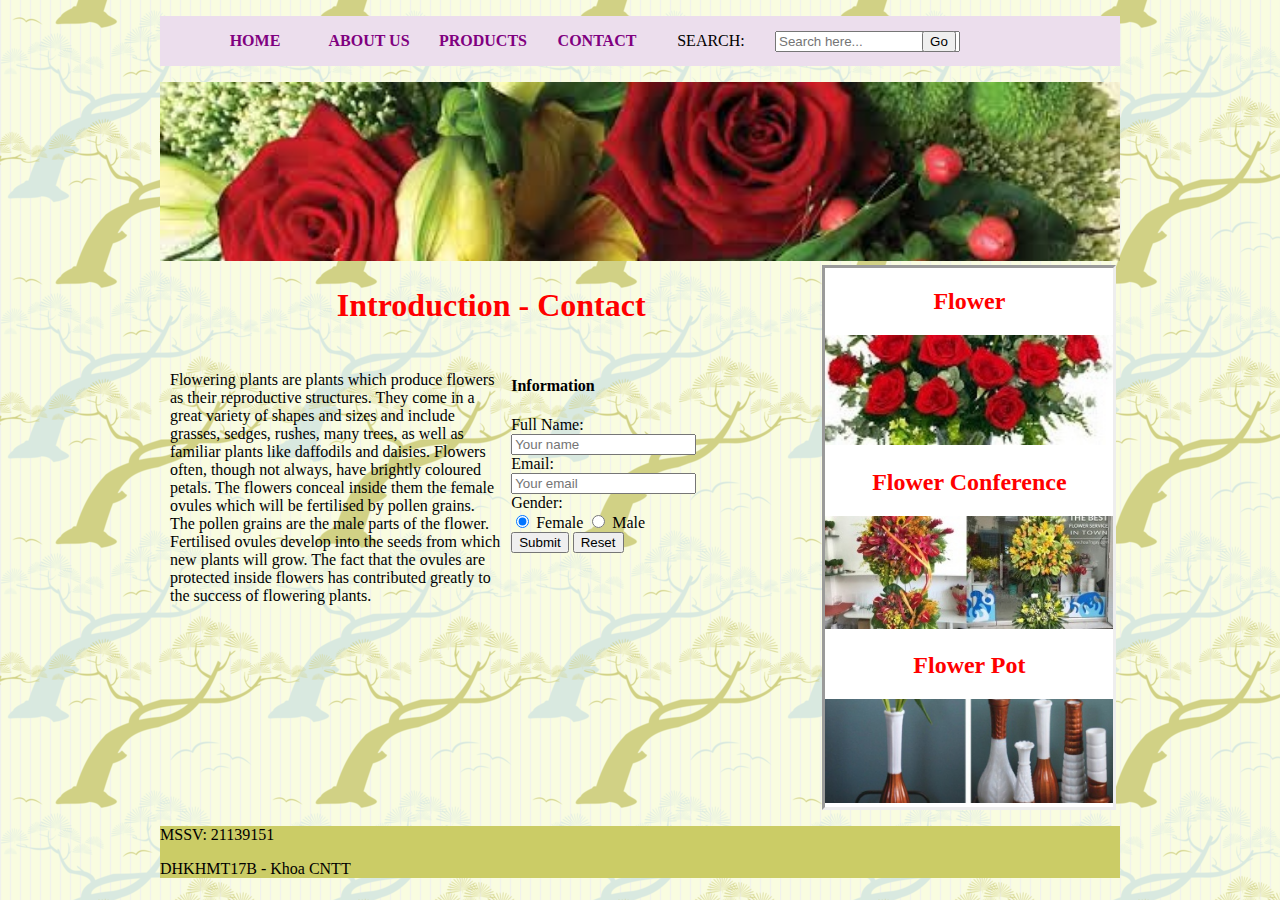
==== html/home.html @ 603856b3 "" ====
<!DOCTYPE html>
<html lang="en">
  <head>
    <meta charset="UTF-8" />
    <meta name="viewport" content="width=device-width, initial-scale=1.0" />
    <title>Document</title>
    <link href="../css/main.css" rel="stylesheet" type="text/css" />
  </head>
  <body>
    <nav>
      <ul>
        <li><a href="#home">HOME</a></li>
        <li><a href="#aboutus">ABOUT US</a></li>
        <li><a href="#products">PRODUCTS</a></li>
        <li><a class="active" href="#contact">CONTACT</a></li>
        <li class="search">SEARCH:</li>
        <li class="search">
          <input type="text" name="search" placeholder="Search here..." />
        </li>
        <li><button>Go</button></li>
      </ul>
    </nav>
    <header>
      <img width="100%" src="../Header.jpg" alt="" />
    </header>
    <container>
      <section class="column">
        <h1>Introduction - Contact</h1>
        <p>
          Flowering plants are plants which produce flowers as their
          reproductive structures. They come in a great variety of shapes and
          sizes and include grasses, sedges, rushes, many trees, as well as
          familiar plants like daffodils and daisies. Flowers often, though not
          always, have brightly coloured petals. The flowers conceal inside them
          the female ovules which will be fertilised by pollen grains. The
          pollen grains are the male parts of the flower. Fertilised ovules
          develop into the seeds from which new plants will grow. The fact that
          the ovules are protected inside flowers has contributed greatly to the
          success of flowering plants.
        </p>
        <form action="../html/home.html">
          <h4>Information</h4>
          <label for="name">Full Name:</label><br />
          <input
            type="text"
            id="name"
            name="name"
            placeholder="Your name"
          /><br />
          <label for="email">Email:</label><br />
          <input
            type="text"
            id="email"
            name="email"
            placeholder="Your email"
          /><br />
          <label for="Gender">Gender:</label><br />
          <label for="female"
            ><input
              type="radio"
              id="Gender"
              name="Gender"
              value="F"
              checked="CHECKED"
            />
            Female</label
          >
          <label for="male"
            ><input type="radio" id="Gender" name="Gender" value="M" />
            Male</label
          >

          <br />
          <input type="submit" value="Submit" />
          <input type="reset" value="Reset" />
        </form>
      </section>
      <aside class="column">
        <h2>Flower</h2>
        <img width="100%" src="../as1.jpg" alt="as1" />
        <h2>Flower Conference</h2>
        <img width="100%" src="../as2.jpg" alt="as2" />
        <h2>Flower Pot</h2>
        <img width="100%" src="../as3.jpg" alt="as3" />
      </aside>
    </container>
    <footer>
      <p>MSSV: 21139151</p>
      <p>DHKHMT17B - Khoa CNTT</p>
    </footer>
  </body>
</html>
---- css/main.css ----
body {
  background: url(../bg.png);
  font-family: "Times New Roman", Times, serif;
  margin: 0px auto;
  padding: 0px;
  max-width: 960px;
}
nav {
  background-color: #ecdeed;
  position: relative;
  list-style: none;
}

nav li {
  list-style: none;
  line-height: 50px;
  display: inline-block;
  width: 100px;
  height: 50px;
  margin: 0px 5px 0px;
  text-align: center;
}

nav a {
  color: purple;
  font-weight: bold;
  text-transform: uppercase;
  text-decoration: none;
}
footer {
  background-color: #cbcc66;
}
section {
  width: 70%;
}
section p {
  float: left;
  padding: 10px;
  width: 50%;
}
section form {
  padding: 10px;
}
aside {
  background-color: white;
  float: right;
  width: 30%;
  text-align: center;
  color: red;
  border-style: inset;
}
container:after {
  content: "";
  display: table;
  clear: both;
}
container h1 {
  text-align: center;
  color: red;
}
.column {
  float: left;
}

.column:nth-child(1) {
  width: 69%;
}
.column:nth-child(2) {
  width: 30%;
}
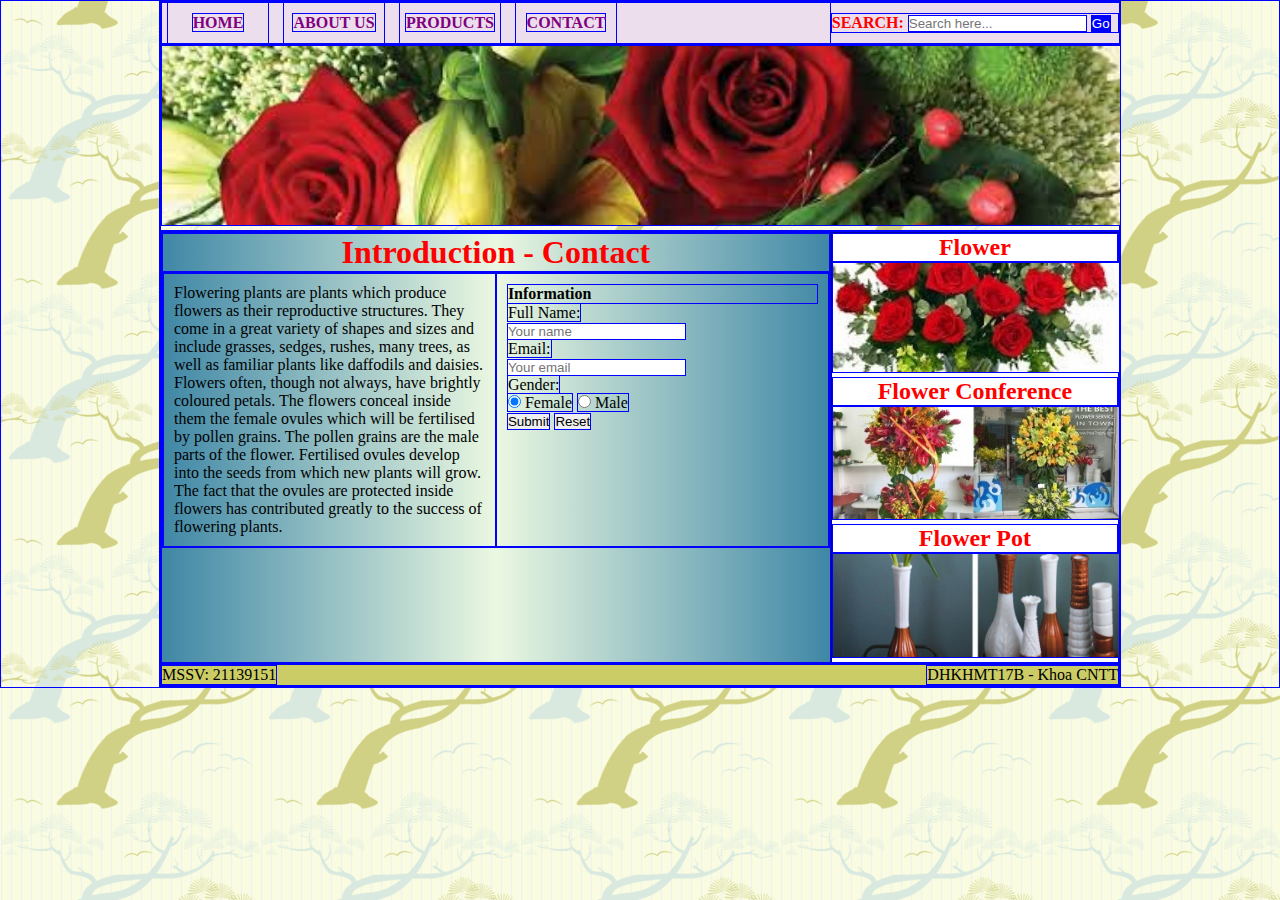
==== commit 41f054cd: "" ====
--- a/html/home.html
+++ b/html/home.html
@@ -13,69 +13,71 @@
         <li><a href="#aboutus">ABOUT US</a></li>
         <li><a href="#products">PRODUCTS</a></li>
         <li><a class="active" href="#contact">CONTACT</a></li>
-        <li class="search">SEARCH:</li>
-        <li class="search">
-          <input type="text" name="search" placeholder="Search here..." />
-        </li>
-        <li><button>Go</button></li>
       </ul>
+      <div class="search">
+        SEARCH:
+        <input type="text" name="search" placeholder="Search here..." />
+        <button>Go</button>
+      </div>
     </nav>
     <header>
       <img width="100%" src="../Header.jpg" alt="" />
     </header>
     <container>
-      <section class="column">
+      <section>
         <h1>Introduction - Contact</h1>
-        <p>
-          Flowering plants are plants which produce flowers as their
-          reproductive structures. They come in a great variety of shapes and
-          sizes and include grasses, sedges, rushes, many trees, as well as
-          familiar plants like daffodils and daisies. Flowers often, though not
-          always, have brightly coloured petals. The flowers conceal inside them
-          the female ovules which will be fertilised by pollen grains. The
-          pollen grains are the male parts of the flower. Fertilised ovules
-          develop into the seeds from which new plants will grow. The fact that
-          the ovules are protected inside flowers has contributed greatly to the
-          success of flowering plants.
-        </p>
-        <form action="../html/home.html">
-          <h4>Information</h4>
-          <label for="name">Full Name:</label><br />
-          <input
-            type="text"
-            id="name"
-            name="name"
-            placeholder="Your name"
-          /><br />
-          <label for="email">Email:</label><br />
-          <input
-            type="text"
-            id="email"
-            name="email"
-            placeholder="Your email"
-          /><br />
-          <label for="Gender">Gender:</label><br />
-          <label for="female"
-            ><input
-              type="radio"
-              id="Gender"
-              name="Gender"
-              value="F"
-              checked="CHECKED"
-            />
-            Female</label
-          >
-          <label for="male"
-            ><input type="radio" id="Gender" name="Gender" value="M" />
-            Male</label
-          >
+        <article>
+          <p>
+            Flowering plants are plants which produce flowers as their
+            reproductive structures. They come in a great variety of shapes and
+            sizes and include grasses, sedges, rushes, many trees, as well as
+            familiar plants like daffodils and daisies. Flowers often, though
+            not always, have brightly coloured petals. The flowers conceal
+            inside them the female ovules which will be fertilised by pollen
+            grains. The pollen grains are the male parts of the flower.
+            Fertilised ovules develop into the seeds from which new plants will
+            grow. The fact that the ovules are protected inside flowers has
+            contributed greatly to the success of flowering plants.
+          </p>
+          <form action="../html/home.html">
+            <h4>Information</h4>
+            <label for="name">Full Name:</label><br />
+            <input
+              type="text"
+              id="name"
+              name="name"
+              placeholder="Your name"
+            /><br />
+            <label for="email">Email:</label><br />
+            <input
+              type="text"
+              id="email"
+              name="email"
+              placeholder="Your email"
+            /><br />
+            <label for="Gender">Gender:</label><br />
+            <label for="female"
+              ><input
+                type="radio"
+                id="Gender"
+                name="Gender"
+                value="F"
+                checked="CHECKED"
+              />
+              Female</label
+            >
+            <label for="male"
+              ><input type="radio" id="Gender" name="Gender" value="M" />
+              Male</label
+            >
 
-          <br />
-          <input type="submit" value="Submit" />
-          <input type="reset" value="Reset" />
-        </form>
+            <br />
+            <input type="submit" value="Submit" />
+            <input type="reset" value="Reset" />
+          </form>
+        </article>
       </section>
-      <aside class="column">
+      <aside>
         <h2>Flower</h2>
         <img width="100%" src="../as1.jpg" alt="as1" />
         <h2>Flower Conference</h2>
@@ -85,8 +87,8 @@
       </aside>
     </container>
     <footer>
-      <p>MSSV: 21139151</p>
-      <p>DHKHMT17B - Khoa CNTT</p>
+      <p class="mssv">MSSV: 21139151</p>
+      <p class="other-info">DHKHMT17B - Khoa CNTT</p>
     </footer>
   </body>
 </html>
--- a/css/main.css
+++ b/css/main.css
@@ -1,3 +1,8 @@
+* {
+  border: 1px solid blue;
+  padding: 0px;
+  margin: 0px;
+}
 body {
   background: url(../bg.png);
   font-family: "Times New Roman", Times, serif;
@@ -7,8 +12,10 @@
 }
 nav {
   background-color: #ecdeed;
-  position: relative;
   list-style: none;
+  display: flex;
+  align-items: center;
+  height: 40px;
 }
 
 nav li {
@@ -29,21 +36,23 @@
 }
 footer {
   background-color: #cbcc66;
+  display: flex;
+  justify-content: space-between;
+}
+.other-info {
+  align-self: flex-end;
 }
 section {
   width: 70%;
+  background: linear-gradient(0.25turn, #3f87a6, #ebf8e1, #3f87a6);
 }
-section p {
-  float: left;
+section p,
+section form {
   padding: 10px;
   width: 50%;
 }
-section form {
-  padding: 10px;
-}
 aside {
   background-color: white;
-  float: right;
   width: 30%;
   text-align: center;
   color: red;
@@ -58,13 +67,21 @@
   text-align: center;
   color: red;
 }
-.column {
-  float: left;
+nav ul {
+  width: 70%;
 }
-
-.column:nth-child(1) {
-  width: 69%;
+.search {
+  width: 30%;
+  color: red;
+  font-weight: bold;
+  justify-content: right;
 }
-.column:nth-child(2) {
-  width: 30%;
+.search button {
+  background-color: blue;
+  color: white;
 }
+container,
+article {
+  display: flex;
+  flex-direction: row;
+}
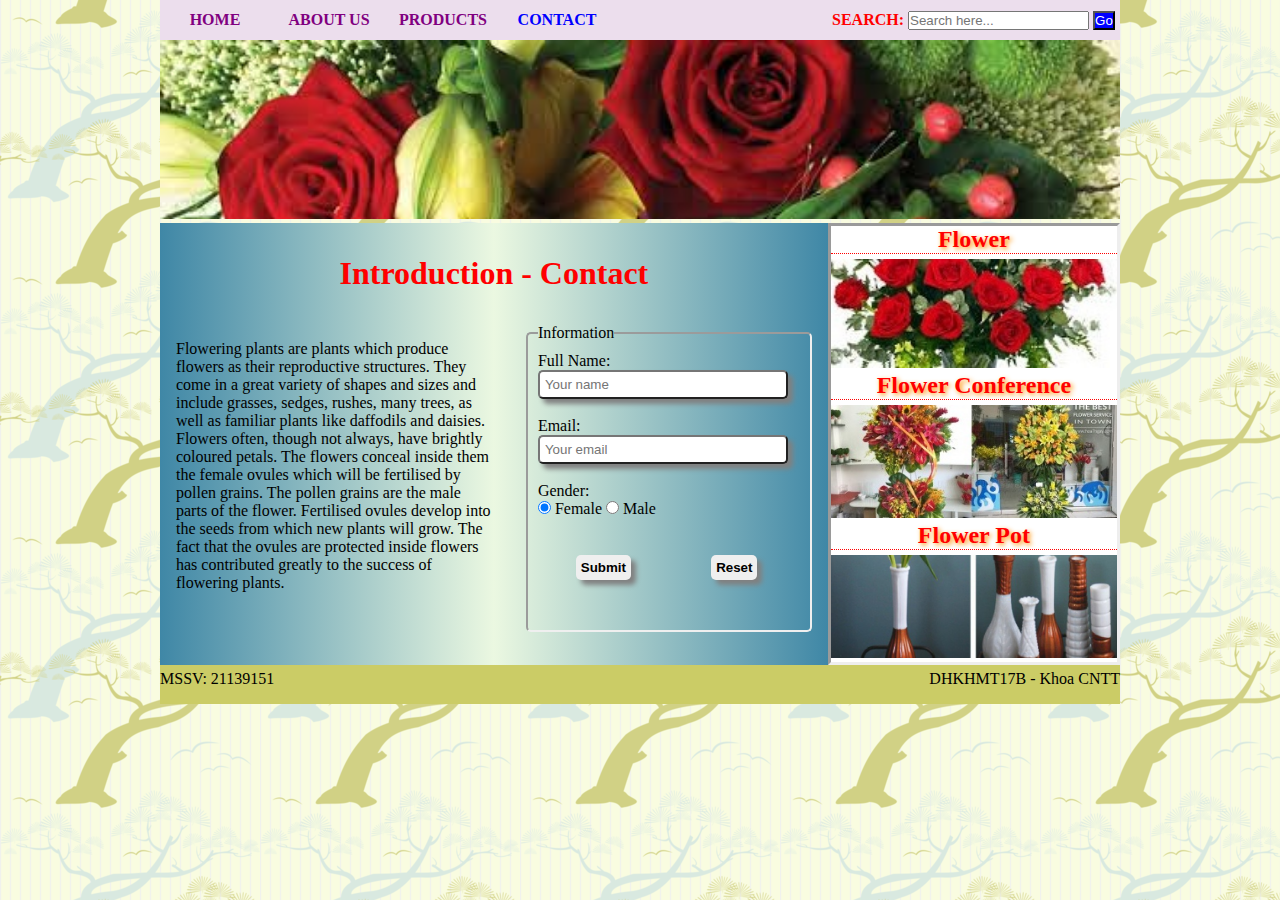
==== commit 86daeb47: "" ====
--- a/html/home.html
+++ b/html/home.html
@@ -40,50 +40,63 @@
             contributed greatly to the success of flowering plants.
           </p>
           <form action="../html/home.html">
-            <h4>Information</h4>
-            <label for="name">Full Name:</label><br />
-            <input
-              type="text"
-              id="name"
-              name="name"
-              placeholder="Your name"
-            /><br />
-            <label for="email">Email:</label><br />
-            <input
-              type="text"
-              id="email"
-              name="email"
-              placeholder="Your email"
-            /><br />
-            <label for="Gender">Gender:</label><br />
-            <label for="female"
-              ><input
-                type="radio"
-                id="Gender"
-                name="Gender"
-                value="F"
-                checked="CHECKED"
+            <fieldset>
+              <legend>Information</legend>
+              <label for="name">Full Name:</label><br />
+              <input  
+                type="text"
+                id="name"
+                name="name"
+                placeholder="Your name"
+                required
+                oninvalid="this.setCustomValidity('Vui lòng điền vào trường này')"
+                oninput="this.setCustomValidity('')"
+              /></br><br />
+              <label for="email">Email:</label><br />
+              <input
+                type="text"
+                id="email"
+                name="email"
+                placeholder="Your email"
+                required
+                oninvalid="this.setCustomValidity('Vui lòng điền vào trường này')"
+                oninput="this.setCustomValidity('')"
               />
-              Female</label
-            >
-            <label for="male"
-              ><input type="radio" id="Gender" name="Gender" value="M" />
-              Male</label
-            >
-
-            <br />
-            <input type="submit" value="Submit" />
-            <input type="reset" value="Reset" />
+              <div class="gender">
+                <br />
+                Gender:
+                </br>
+                <label for="female"
+                  ><input
+                    type="radio"
+                    id="Gender"
+                    name="Gender"
+                    value="F"
+                    checked="CHECKED"
+                  />
+                  Female</label
+                >
+                <label for="male"
+                  ><input type="radio" id="Gender" name="Gender" value="M" />
+                  Male</label
+                >
+                <div class="submit-button">
+                  <p><input type="submit" value="Submit" /></p>
+                  <p><input type="reset" value="Reset" /></p>
+                  
+                </div>
+              </div>
+            </fieldset>
           </form>
         </article>
       </section>
       <aside>
         <h2>Flower</h2>
-        <img width="100%" src="../as1.jpg" alt="as1" />
+        <div class="rotate"><img width="100%" src="../as1.jpg" alt="as1" /></div>
         <h2>Flower Conference</h2>
-        <img width="100%" src="../as2.jpg" alt="as2" />
+        <div class="rotate"><img width="100%" src="../as2.jpg" alt="as2" /></div>
         <h2>Flower Pot</h2>
-        <img width="100%" src="../as3.jpg" alt="as3" />
+        <div class="rotate"><img width="100%" src="../as3.jpg" alt="as3" /></div>
       </aside>
     </container>
     <footer>
--- a/css/main.css
+++ b/css/main.css
@@ -1,5 +1,4 @@
 * {
-  border: 1px solid blue;
   padding: 0px;
   margin: 0px;
 }
@@ -38,6 +37,8 @@
   background-color: #cbcc66;
   display: flex;
   justify-content: space-between;
+  padding-top: 5px;
+  padding-bottom: 1em;
 }
 .other-info {
   align-self: flex-end;
@@ -46,10 +47,17 @@
   width: 70%;
   background: linear-gradient(0.25turn, #3f87a6, #ebf8e1, #3f87a6);
 }
+section h1 {
+  padding: 1em;
+}
 section p,
 section form {
-  padding: 10px;
   width: 50%;
+}
+section p {
+  padding: 1em;
+}
+section form {
 }
 aside {
   background-color: white;
@@ -58,11 +66,7 @@
   color: red;
   border-style: inset;
 }
-container:after {
-  content: "";
-  display: table;
-  clear: both;
-}
+
 container h1 {
   text-align: center;
   color: red;
@@ -85,3 +89,51 @@
   display: flex;
   flex-direction: row;
 }
+form input[type="text"] {
+  width: 90%;
+  padding: 5px;
+  border-radius: 5px;
+  border-style: outset;
+  border-width: 2px;
+}
+fieldset {
+  padding: 10px;
+  margin: 0em 1em 0em 1em;
+  border-width: 2px;
+  border-style: inset;
+  height: 100%;
+  border-radius: 5px;
+}
+
+.submit-button {
+  display: flex;
+  flex-direction: row;
+  align-items: center;
+}
+.submit-button p {
+  margin-top: 2em;
+  padding: 5px;
+  text-align: center;
+}
+.submit-button input {
+  font-weight: bolder;
+  border: none;
+  border-radius: 5px;
+  padding: 5px;
+  text-align: center;
+}
+aside h2 {
+  text-shadow: 2px 2px 5px rgb(255, 145, 0);
+  border-bottom: 1px dotted red;
+  margin-bottom: 5px;
+}
+form input[type="text"],
+.submit-button input {
+  box-shadow: 5px 5px 5px gray;
+}
+nav li a.active {
+  color: blue;
+}
+.rotate:hover {
+  transform: rotate(20deg);
+}
